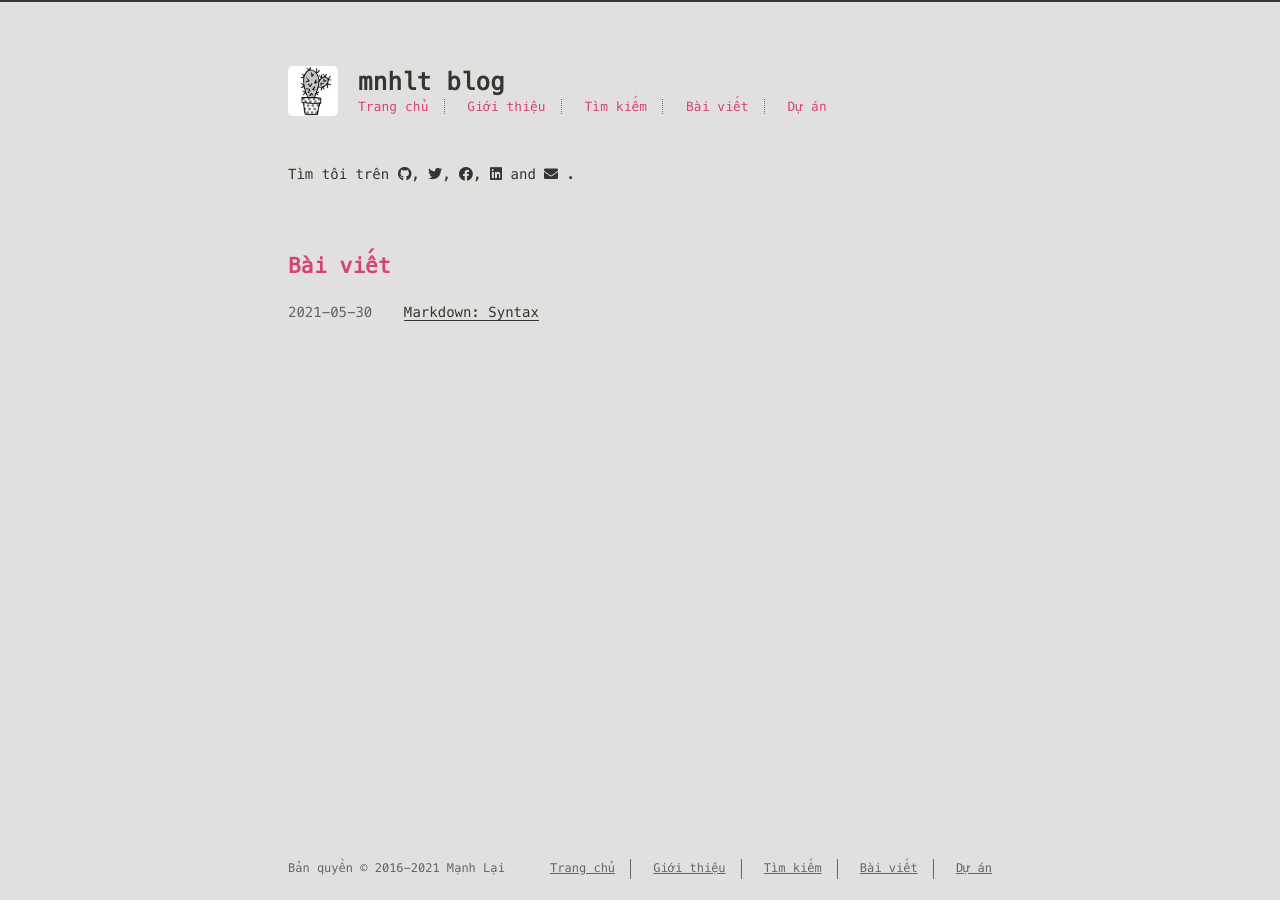
==== index.html @ e302d22c "Site updated: 2021-07-01 05:11:56" ====
<!DOCTYPE html>
<html lang=vi>
<head>
    <!-- so meta -->
    <meta charset="utf-8">
    <meta http-equiv="X-UA-Compatible" content="IE=edge">
    <meta name="HandheldFriendly" content="True">
    <meta name="viewport" content="width=device-width, initial-scale=1, maximum-scale=5" />
    <meta property="og:type" content="website">
<meta property="og:title" content="mnhlt blog">
<meta property="og:url" content="https://mnhlt.github.io/index.html">
<meta property="og:site_name" content="mnhlt blog">
<meta property="og:locale" content="vi_VN">
<meta property="article:author" content="Mạnh Lại">
<meta name="twitter:card" content="summary">
    
    
      
        
          <link rel="shortcut icon" href="/images/favicon.ico">
        
      
      
        
          <link rel="icon" type="image/png" href="/images/favicon-192x192.png" sizes="192x192">
        
      
      
        
          <link rel="apple-touch-icon" sizes="180x180" href="/images/apple-touch-icon.png">
        
      
    
    <!-- title -->
    <title>mnhlt blog</title>
    <!-- styles -->
    
<link rel="stylesheet" href="/css/style.css">

    <!-- persian styles -->
    
    <!-- rss -->
    
    
	<!-- mathjax -->
	
<meta name="generator" content="Hexo 5.4.0"></head>

<body class="max-width mx-auto px3 ltr">
    
    <div class="content index py4">
        
          <header id="header">
  <a href="/">
  
    
      <div id="logo" style="background-image: url(/images/logo.jpg);"></div>
    
  
    <div id="title">
      <h1>mnhlt blog</h1>
    </div>
  </a>
  <div id="nav">
    <ul>
      <li class="icon">
        <a href="#" aria-label="Menu"><i class="fas fa-bars fa-2x"></i></a>
      </li>
       
        <li><a href="/">Trang chủ</a></li>
       
        <li><a href="/about/">Giới thiệu</a></li>
       
        <li><a href="/search/">Tìm kiếm</a></li>
       
        <li><a href="/archives/">Bài viết</a></li>
       
        <li><a href="/projects_url">Dự án</a></li>
      
    </ul>
  </div>
</header>

        
        <section id="about">
  
  
    <p>
      Tìm tôi trên
      
      
      
        
          <a class="icon" target="_blank" rel="noopener" href="https://github.com/mnhlt" aria-label="github">
            <i class="fab fa-github"></i><!--
      ---></a><!--
    ---><!--
    --->, 
        
      
        
          <a class="icon" target="_blank" rel="noopener" href="/" aria-label="twitter">
            <i class="fab fa-twitter"></i><!--
      ---></a><!--
    ---><!--
    --->, 
        
      
        
          <a class="icon" target="_blank" rel="noopener" href="/" aria-label="facebook">
            <i class="fab fa-facebook"></i><!--
      ---></a><!--
    ---><!--
    --->, 
        
      
        
          <a class="icon" target="_blank" rel="noopener" href="https://www.linkedin.com/in/m%E1%BA%A1nh-l%E1%BA%A1i-830674aa/" aria-label="linkedin">
            <i class="fab fa-linkedin"></i><!--
      ---></a><!--
    ---><!--
    ---> and 
        
      
        
          <a class="icon" target="_blank" rel="noopener" href="mailto:name@email.com" aria-label="mail">
            <i class="fas fa-envelope"></i><!--
      ---></a>
        <!--
    --->.
        
      
    </p>
  
</section>

<section id="writing">
  <span class="h1"><a href="/archives/">Bài viết</a></span>
  
  <ul class="post-list">
    
    
      
    
    
      <li class="post-item">
        
    <div class="meta">
      
        
          <time datetime="2021-05-29T20:26:10.120Z" itemprop="datePublished">2021-05-30</time>
        
      
    </div>


        <span>
    
        <a class="" href="/2021/05/30/hello-world/">Markdown: Syntax</a>
    


</span>
      </li>
    
  </ul>
  
</section>



        
        <footer id="footer">
  <div class="footer-left">
    Bản quyền &copy;
    
    
    2016-2021
    Mạnh Lại
  </div>
  <div class="footer-right">
    <nav>
      <ul>
         
          <li><a href="/">Trang chủ</a></li>
         
          <li><a href="/about/">Giới thiệu</a></li>
         
          <li><a href="/search/">Tìm kiếm</a></li>
         
          <li><a href="/archives/">Bài viết</a></li>
         
          <li><a href="/projects_url">Dự án</a></li>
        
      </ul>
    </nav>
  </div>
</footer>

    </div>
    <!-- styles -->



  <link rel="preload" as="style" href="https://cdnjs.cloudflare.com/ajax/libs/font-awesome/5.15.2/css/all.min.css" crossorigin="anonymous" onload="this.onload=null;this.rel='stylesheet'"/>


    <!-- jquery -->
 
  <script src="https://cdnjs.cloudflare.com/ajax/libs/jquery/3.6.0/jquery.min.js" crossorigin="anonymous"></script> 




<!-- clipboard -->


<script src="/js/main.js"></script>

<!-- search -->

<!-- Google Analytics -->

    <script async src="https://www.googletagmanager.com/gtag/js?id=G-FHQWWKMY9T"></script>
    <script>
        window.dataLayer = window.dataLayer || [];
        function gtag(){dataLayer.push(arguments);}
        gtag('js', new Date());
        gtag('config', 'G-FHQWWKMY9T');
    </script>

<!-- Baidu Analytics -->

<!-- Cloudflare Analytics -->

<!-- Umami Analytics -->

<!-- Disqus Comments -->


</body>
</html>
---- css/style.css ----
.inline {
  display: inline;
}
.block {
  display: block;
}
.inline-block {
  display: inline-block;
}
.table {
  display: table;
}
.table-cell {
  display: table-cell;
}
.overflow-hidden {
  overflow: hidden;
}
.overflow-scroll {
  overflow: scroll;
}
.overflow-auto {
  overflow: auto;
}
.clearfix:before,
.clearfix:after {
  display: table;
  content: " ";
}
.clearfix:after {
  clear: both;
}
.left {
  float: left;
}
.right {
  float: right;
}
.fit {
  max-width: 100%;
}
.truncate {
  display: inline-block;
  overflow: hidden;
  text-overflow: ellipsis;
  white-space: nowrap;
}
.max-width-1 {
  max-width: 24rem;
}
.max-width-2 {
  max-width: 32rem;
}
.max-width-3 {
  max-width: 48rem;
}
.max-width-4 {
  max-width: 64rem;
}
.border-box {
  box-sizing: border-box;
}
.m0 {
  margin: 0;
}
.mt0 {
  margin-top: 0;
}
.mr0 {
  margin-right: 0;
}
.mb0 {
  margin-bottom: 0;
}
.ml0 {
  margin-left: 0;
}
.mx0 {
  margin-right: 0;
  margin-left: 0;
}
.my0 {
  margin-top: 0;
  margin-bottom: 0;
}
.m1 {
  margin: 0.5rem;
}
.mt1 {
  margin-top: 0.5rem;
}
.mr1 {
  margin-right: 0.5rem;
}
.mb1 {
  margin-bottom: 0.5rem;
}
.ml1 {
  margin-left: 0.5rem;
}
.mx1 {
  margin-right: 0.5rem;
  margin-left: 0.5rem;
}
.my1 {
  margin-top: 0.5rem;
  margin-bottom: 0.5rem;
}
.m2 {
  margin: 1rem;
}
.mt2 {
  margin-top: 1rem;
}
.mr2 {
  margin-right: 1rem;
}
.mb2 {
  margin-bottom: 1rem;
}
.ml2 {
  margin-left: 1rem;
}
.mx2 {
  margin-right: 1rem;
  margin-left: 1rem;
}
.my2 {
  margin-top: 1rem;
  margin-bottom: 1rem;
}
.m3 {
  margin: 2rem;
}
.mt3 {
  margin-top: 2rem;
}
.mr3 {
  margin-right: 2rem;
}
.mb3 {
  margin-bottom: 2rem;
}
.ml3 {
  margin-left: 2rem;
}
.mx3 {
  margin-right: 2rem;
  margin-left: 2rem;
}
.my3 {
  margin-top: 2rem;
  margin-bottom: 2rem;
}
.m4 {
  margin: 4rem;
}
.mt4 {
  margin-top: 4rem;
}
.mr4 {
  margin-right: 4rem;
}
.mb4 {
  margin-bottom: 4rem;
}
.ml4 {
  margin-left: 4rem;
}
.mx4 {
  margin-right: 4rem;
  margin-left: 4rem;
}
.my4 {
  margin-top: 4rem;
  margin-bottom: 4rem;
}
.mxn1 {
  margin-right: -0.5rem;
  margin-left: -0.5rem;
}
.mxn2 {
  margin-right: -1rem;
  margin-left: -1rem;
}
.mxn3 {
  margin-right: -2rem;
  margin-left: -2rem;
}
.mxn4 {
  margin-right: -4rem;
  margin-left: -4rem;
}
.ml-auto {
  margin-left: auto;
}
.mr-auto {
  margin-right: auto;
}
.mx-auto {
  margin-right: auto;
  margin-left: auto;
}
.p0 {
  padding: 0;
}
.pt0 {
  padding-top: 0;
}
.pr0 {
  padding-right: 0;
}
.pb0 {
  padding-bottom: 0;
}
.pl0 {
  padding-left: 0;
}
.px0 {
  padding-right: 0;
  padding-left: 0;
}
.py0 {
  padding-top: 0;
  padding-bottom: 0;
}
.p1 {
  padding: 0.5rem;
}
.pt1 {
  padding-top: 0.5rem;
}
.pr1 {
  padding-right: 0.5rem;
}
.pb1 {
  padding-bottom: 0.5rem;
}
.pl1 {
  padding-left: 0.5rem;
}
.py1 {
  padding-top: 0.5rem;
  padding-bottom: 0.5rem;
}
.px1 {
  padding-right: 0.5rem;
  padding-left: 0.5rem;
}
.p2 {
  padding: 1rem;
}
.pt2 {
  padding-top: 1rem;
}
.pr2 {
  padding-right: 1rem;
}
.pb2 {
  padding-bottom: 1rem;
}
.pl2 {
  padding-left: 1rem;
}
.py2 {
  padding-top: 1rem;
  padding-bottom: 1rem;
}
.px2 {
  padding-right: 1rem;
  padding-left: 1rem;
}
.p3 {
  padding: 2rem;
}
.pt3 {
  padding-top: 2rem;
}
.pr3 {
  padding-right: 2rem;
}
.pb3 {
  padding-bottom: 2rem;
}
.pl3 {
  padding-left: 2rem;
}
.py3 {
  padding-top: 2rem;
  padding-bottom: 2rem;
}
.px3 {
  padding-right: 2rem;
  padding-left: 2rem;
}
.p4 {
  padding: 4rem;
}
.pt4 {
  padding-top: 4rem;
}
.pr4 {
  padding-right: 4rem;
}
.pb4 {
  padding-bottom: 4rem;
}
.pl4 {
  padding-left: 4rem;
}
.py4 {
  padding-top: 4rem;
  padding-bottom: 4rem;
}
.px4 {
  padding-right: 4rem;
  padding-left: 4rem;
}
body h1,
body .h1 {
  display: block;
  margin-top: 3rem;
  margin-bottom: 1rem;
  color: #d44375;
  letter-spacing: 0.01em;
  font-weight: 700;
  font-style: normal;
  font-size: 1.5em;
  -moz-osx-font-smoothing: grayscale;
  -webkit-font-smoothing: antialiased;
}
body h2,
body .h2 {
  position: relative;
  display: block;
  margin-top: 2rem;
  margin-bottom: 0.5rem;
  color: #111;
  text-transform: none;
  letter-spacing: normal;
  font-weight: bold;
  font-size: 1rem;
}
body h3 {
  color: #111;
  text-decoration: underline;
  font-weight: bold;
  font-size: 0.9rem;
}
body h4,
body h5,
body h6 {
  display: inline;
  text-decoration: none;
  color: #666;
  font-weight: bold;
  font-size: 0.9rem;
}
body h3,
body h4,
body h5,
body h6 {
  margin-top: 0.9rem;
  margin-bottom: 0.5rem;
}
body hr {
  border: 0.5px dashed #666;
  opacity: 0.5;
  margin: 0;
  margin-top: 20px;
  margin-bottom: 20px;
}
body strong {
  font-weight: bold;
}
body em,
body cite {
  font-style: italic;
}
body sup,
body sub {
  position: relative;
  vertical-align: baseline;
  font-size: 0.75em;
  line-height: 0;
}
body sup {
  top: -0.5em;
}
body sub {
  bottom: -0.2em;
}
body small {
  font-size: 0.85em;
}
body acronym,
body abbr {
  border-bottom: 1px dotted;
}
body ul,
body ol,
body dl {
  line-height: 1.725;
}
body ul ul,
body ol ul,
body ul ol,
body ol ol {
  margin-top: 0;
  margin-bottom: 0;
}
body ol {
  list-style: decimal;
}
body dt {
  font-weight: bold;
}
body table {
  width: 100%;
  border-collapse: collapse;
  text-align: left;
  font-size: 12px;
  overflow: auto;
  display: block;
}
body th {
  padding: 8px;
  border-bottom: 1px dashed #666;
  color: #111;
  font-weight: bold;
  font-size: 13px;
}
body td {
  padding: 0 8px;
  border-bottom: none;
}
@font-face {
  font-style: normal;
  font-family: "Meslo LG";
  src: local("Meslo LG S"), url("../lib/meslo-LG/MesloLGS-Regular.ttf") format("truetype");
  font-display: swap;
}
*,
*:before,
*:after {
  box-sizing: border-box;
}
html {
  margin: 0;
  padding: 0;
  height: 100%;
  border-top: 2px solid #363533;
  -webkit-text-size-adjust: 100%;
  -ms-text-size-adjust: 100%;
}
body {
  margin: 0;
  height: 100%;
  background-color: #e2e0de;
  color: #363533;
  font-display: swap;
  font-weight: 400;
  font-size: 14px;
  font-family: "Menlo", "Meslo LG", monospace;
  line-height: 1.725;
  text-rendering: geometricPrecision;
  flex: 1;
  -moz-osx-font-smoothing: grayscale;
  -webkit-font-smoothing: antialiased;
}
.content {
  position: relative;
  display: flex;
  flex-direction: column;
  min-height: 100%;
  overflow-wrap: break-word;
}
.content p {
  hyphens: auto;
  -moz-hyphens: auto;
  -ms-hyphens: auto;
  -webkit-hyphens: auto;
}
.content code {
  hyphens: manual;
  -moz-hyphens: manual;
  -ms-hyphens: manual;
  -webkit-hyphens: manual;
}
.content a {
  color: #363533;
  text-decoration: none;
  background-image: linear-gradient(transparent, transparent 5px, #363533 5px, #363533);
  background-position: bottom;
  background-size: 100% 6px;
  background-repeat: repeat-x;
}
.content a:hover {
  background-image: linear-gradient(transparent, transparent 4px, #2bbc8a 4px, #2bbc8a);
}
.content a.icon {
  background: none;
}
.content a.icon:hover {
  color: #2bbc8a;
}
.content h1 a,
.content .h1 a,
.content h2 a,
.content h3 a,
.content h4 a,
.content h5 a,
.content h6 a {
  background: none;
  color: inherit;
  text-decoration: none;
}
.content h1 a:hover,
.content .h1 a:hover,
.content h2 a:hover,
.content h3 a:hover,
.content h4 a:hover,
.content h5 a:hover,
.content h6 a:hover {
  background-image: linear-gradient(transparent, transparent 6px, #2bbc8a 6px, #2bbc8a);
  background-position: bottom;
  background-size: 100% 6px;
  background-repeat: repeat-x;
}
.content h6 a {
  background: none;
  color: inherit;
  text-decoration: none;
}
.content h6 a:hover {
  background-image: linear-gradient(transparent, transparent 6px, #2bbc8a 6px, #2bbc8a);
  background-position: bottom;
  background-size: 100% 6px;
  background-repeat: repeat-x;
}
@media (min-width: 540px) {
  .image-wrap {
    flex-direction: row;
    margin-bottom: 2rem;
  }
  .image-wrap .image-block {
    flex: 1 0 35%;
    margin-right: 2rem;
  }
  .image-wrap p {
    flex: 1 0 65%;
  }
}
.max-width {
  max-width: 48rem;
}
@media (max-width: 480px) {
  .px3 {
    padding-right: 1rem;
    padding-left: 1rem;
  }
  .my4 {
    margin-top: 2rem;
    margin-bottom: 2rem;
  }
}
@media (min-width: 480px) {
  p {
    text-align: justify;
  }
}
#header {
  margin: 0 auto 2rem;
  width: 100%;
}
#header h1,
#header .h1 {
  margin-top: 0;
  margin-bottom: 0;
  color: #363533;
  letter-spacing: 0.01em;
  font-weight: 700;
  font-style: normal;
  font-size: 1.5rem;
  line-height: 2rem;
  -moz-osx-font-smoothing: grayscale;
  -webkit-font-smoothing: antialiased;
}
#header a {
  background: none;
  color: inherit;
  text-decoration: none;
}
#header #logo {
  display: inline-block;
  float: left;
  margin-right: 20px;
  width: 50px;
  height: 50px;
  border-radius: 5px;
  background-size: 50px 50px;
  background-repeat: no-repeat;
  filter: grayscale(100%);
  -webkit-filter: grayscale(100%);
}
#header #nav {
  color: #d44375;
  letter-spacing: 0.01em;
  font-weight: 200;
  font-style: normal;
  font-size: 0.8rem;
}
#header #nav ul {
  margin: 0;
  padding: 0;
  list-style-type: none;
  line-height: 15px;
}
#header #nav ul a {
  margin-right: 15px;
  color: #d44375;
}
#header #nav ul a:hover {
  background-image: linear-gradient(transparent, transparent 5px, #d44375 5px, #d44375);
  background-position: bottom;
  background-size: 100% 6px;
  background-repeat: repeat-x;
}
#header #nav ul li {
  display: inline-block;
  margin-right: 15px;
  border-right: 1px dotted;
  border-color: #d44375;
  vertical-align: middle;
}
#header #nav ul .icon {
  display: none;
}
#header #nav ul li:last-child {
  margin-right: 0;
  border-right: 0;
}
#header #nav ul li:last-child a {
  margin-right: 0;
}
#header:hover #logo {
  filter: none;
  -webkit-filter: none;
}
@media screen and (max-width: 480px) {
  #header #title {
    display: table;
    margin-right: 5rem;
    min-height: 50px;
  }
  #header #title h1 {
    display: table-cell;
    vertical-align: middle;
  }
  #header #nav ul a:hover {
    background: none;
  }
  #header #nav ul li {
    display: none;
    border-right: 0;
  }
  #header #nav ul li.icon {
    position: absolute;
    top: 77px;
    right: 1rem;
    display: inline-block;
  }
  #header #nav ul.responsive li {
    display: block;
  }
  #header #nav li:not(:first-child) {
    padding-top: 1rem;
    padding-left: 70px;
    font-size: 1rem;
  }
}
#header-post {
  position: fixed;
  top: 2rem;
  right: 0;
  display: inline-block;
  float: right;
  z-index: 100;
}
#header-post a {
  background: none;
  color: inherit;
  text-decoration: none;
}
#header-post a.icon {
  background: none;
}
#header-post a.icon:hover {
  color: #2bbc8a;
}
#header-post ol {
  list-style-type: none;
}
#header-post ul {
  display: inline-block;
  margin: 0;
  padding: 0;
  list-style-type: none;
}
#header-post ul li {
  display: inline-block;
  margin-right: 15px;
  vertical-align: middle;
}
#header-post ul li:last-child {
  margin-right: 0;
}
#header-post #menu-icon {
  float: right;
  margin-right: 2rem;
  margin-left: 15px;
}
#header-post #menu-icon:hover {
  color: #d44375;
}
#header-post #menu-icon-tablet {
  float: right;
  margin-right: 2rem;
  margin-left: 15px;
}
#header-post #menu-icon-tablet:hover {
  color: #d44375;
}
#header-post #top-icon-tablet {
  position: fixed;
  right: 2rem;
  bottom: 2rem;
  margin-right: 2rem;
  margin-left: 15px;
}
#header-post #top-icon-tablet:hover {
  color: #d44375;
}
#header-post .active {
  color: #d44375;
}
#header-post #menu {
  display: none;
  margin-right: 2rem;
}
#header-post #nav {
  color: #d44375;
  letter-spacing: 0.01em;
  font-weight: 200;
  font-style: normal;
  font-size: 0.8rem;
}
#header-post #nav ul {
  line-height: 15px;
}
#header-post #nav ul a {
  margin-right: 15px;
  color: #d44375;
}
#header-post #nav ul a:hover {
  background-image: linear-gradient(transparent, transparent 5px, #d44375 5px, #d44375);
  background-position: bottom;
  background-size: 100% 6px;
  background-repeat: repeat-x;
}
#header-post #nav ul li {
  border-right: 1px dotted #d44375;
}
#header-post #nav ul li:last-child {
  margin-right: 0;
  border-right: 0;
}
#header-post #nav ul li:last-child a {
  margin-right: 0;
}
#header-post #actions {
  float: right;
  margin-top: 2rem;
  margin-right: 2rem;
  width: 100%;
  text-align: right;
}
#header-post #actions ul {
  display: block;
}
#header-post #actions .info {
  display: block;
  font-style: italic;
}
#header-post #share {
  clear: both;
  padding-top: 1rem;
  padding-right: 2rem;
  text-align: right;
}
#header-post #share li {
  display: block;
  margin: 0;
}
#header-post #toc {
  float: right;
  clear: both;
  overflow: auto;
  margin-top: 1rem;
  padding-right: 2rem;
  max-width: 20em;
  max-height: calc(95vh - 7rem);
  text-align: right;
}
#header-post #toc a:hover {
  color: #2bbc8a;
}
#header-post #toc .toc-level-1 > .toc-link {
  display: none;
}
#header-post #toc .toc-level-2 {
  color: #363533;
  font-size: 0.8rem;
}
#header-post #toc .toc-level-2:before {
  color: #d44375;
  content: "#";
}
#header-post #toc .toc-level-3 {
  color: #666;
  font-size: 0.7rem;
}
#header-post #toc .toc-level-4 {
  color: #525252;
  font-size: 0.4rem;
}
#header-post #toc .toc-level-5 {
  display: none;
}
#header-post #toc .toc-level-6 {
  display: none;
}
#header-post #toc .toc-number {
  display: none;
}
@media screen and (max-width: 500px) {
  #header-post {
    display: none;
  }
}
@media screen and (max-width: 900px) {
  #header-post #menu-icon {
    display: none;
  }
  #header-post #actions {
    display: none;
  }
}
@media screen and (max-width: 1199px) {
  #header-post #toc {
    display: none;
  }
}
@media screen and (min-width: 900px) {
  #header-post #menu-icon-tablet {
    display: none !important;
  }
  #header-post #top-icon-tablet {
    display: none !important;
  }
}
@media screen and (min-width: 1199px) {
  #header-post #actions {
    width: auto;
  }
  #header-post #actions ul {
    display: inline-block;
    float: right;
  }
  #header-post #actions .info {
    display: inline;
    float: left;
    margin-right: 2rem;
    font-style: italic;
  }
}
@media print {
  #header-post {
    display: none;
  }
  #footer-post-container {
    display: none;
  }
}
#footer-post {
  position: fixed;
  right: 0;
  bottom: 0;
  left: 0;
  z-index: 5000000;
  width: 100%;
  border-top: 1px solid #666;
  background: #dedcd9;
  transition: opacity 0.2s;
}
#footer-post a {
  background: none;
  color: inherit;
  text-decoration: none;
}
#footer-post a.icon {
  background: none;
}
#footer-post a.icon:hover {
  color: #2bbc8a;
}
#footer-post #nav-footer {
  padding-right: 1rem;
  padding-left: 1rem;
  background: #cdcac6;
  text-align: center;
}
#footer-post #nav-footer a {
  color: #d44375;
  font-size: 1em;
}
#footer-post #nav-footer a:hover {
  background-image: linear-gradient(transparent, transparent 5px, #d44375 5px, #d44375);
  background-position: bottom;
  background-size: 100% 6px;
  background-repeat: repeat-x;
}
#footer-post #nav-footer ul {
  display: table;
  margin: 0;
  padding: 0;
  width: 100%;
  list-style-type: none;
}
#footer-post #nav-footer ul li {
  display: inline-table;
  padding: 10px;
  width: 20%;
  vertical-align: middle;
}
#footer-post #actions-footer {
  overflow: auto;
  margin-top: 1rem;
  margin-bottom: 1rem;
  padding-right: 1rem;
  padding-left: 1rem;
  width: 100%;
  text-align: center;
  white-space: nowrap;
}
#footer-post #actions-footer a {
  display: inline-block;
  padding-left: 1rem;
  color: #d44375;
}
#footer-post #share-footer {
  padding-right: 1rem;
  padding-left: 1rem;
  background: #cdcac6;
  text-align: center;
}
#footer-post #share-footer ul {
  display: table;
  margin: 0;
  padding: 0;
  width: 100%;
  list-style-type: none;
}
#footer-post #share-footer ul li {
  display: inline-table;
  padding: 10px;
  width: 20%;
  vertical-align: middle;
}
#footer-post #toc-footer {
  clear: both;
  padding-top: 1rem;
  padding-bottom: 1rem;
  background: #cdcac6;
  text-align: left;
}
#footer-post #toc-footer ol {
  margin: 0;
  padding-left: 20px;
  list-style-type: none;
}
#footer-post #toc-footer ol li {
  line-height: 30px;
}
#footer-post #toc-footer a:hover {
  color: #2bbc8a;
}
#footer-post #toc-footer .toc-level-1 > .toc-link {
  display: none;
}
#footer-post #toc-footer .toc-level-2 {
  color: #363533;
  font-size: 0.8rem;
}
#footer-post #toc-footer .toc-level-2:before {
  color: #d44375;
  content: "#";
}
#footer-post #toc-footer .toc-level-3 {
  color: #666;
  font-size: 0.7rem;
  line-height: 15px;
}
#footer-post #toc-footer .toc-level-4 {
  display: none;
}
#footer-post #toc-footer .toc-level-5 {
  display: none;
}
#footer-post #toc-footer .toc-level-6 {
  display: none;
}
#footer-post #toc-footer .toc-number {
  display: none;
}
@media screen and (min-width: 500px) {
  #footer-post-container {
    display: none;
  }
}
.post-list {
  padding: 0;
}
.post-list .post-item {
  margin-bottom: 1rem;
  margin-left: 0;
  list-style-type: none;
}
.post-list .post-item .meta {
  display: block;
  margin-right: 16px;
  min-width: 100px;
  color: #666;
  font-size: 14px;
}
@media (min-width: 480px) {
  .post-list .post-item {
    display: flex;
    margin-bottom: 5px;
  }
  .post-list .post-item .meta {
    text-align: left;
  }
}
.project-list {
  padding: 0;
  list-style: none;
}
.project-list .project-item {
  margin-bottom: 5px;
}
.project-list .project-item p {
  display: inline;
}
article header .posttitle {
  margin-top: 0;
  margin-bottom: 0;
  text-transform: none;
  font-size: 1.5em;
  line-height: 1.25;
}
article header .meta {
  margin-top: 0;
  margin-bottom: 1rem;
}
article header .meta * {
  color: #666;
  font-size: 0.85rem;
}
article header .author {
  text-transform: uppercase;
  letter-spacing: 0.01em;
  font-weight: 700;
}
article header .postdate {
  display: inline;
}
article .content h2:before {
  position: absolute;
  top: -4px;
  left: -1rem;
  color: #d44375;
  content: "#";
  font-weight: bold;
  font-size: 1.2rem;
}
article .content img,
article .content video {
  display: block;
  margin: auto;
  max-width: 100%;
  height: auto;
}
article .content .video-container {
  position: relative;
  overflow: hidden;
  padding-top: 56.25%;
  height: 0;
}
article .content .video-container iframe,
article .content .video-container object,
article .content .video-container embed {
  position: absolute;
  top: 0;
  left: 0;
  margin-top: 0;
  width: 100%;
  height: 100%;
}
article .content blockquote {
  margin: 1rem 10px;
  padding: 0.5em 10px;
  background: inherit;
  color: #ab2251;
  quotes: "\201C" "\201D" "\2018" "\2019";
  font-weight: bold;
}
article .content blockquote p {
  margin: 0;
}
article .content blockquote:before {
  margin-right: 0.25em;
  color: #ab2251;
  content: "\201C";
  vertical-align: -0.4em;
  font-size: 2em;
  line-height: 0.1em;
}
article .content blockquote footer {
  margin: line-height 0;
  color: #666;
  font-size: 12px;
}
article .content blockquote footer a {
  background-image: linear-gradient(transparent, transparent 5px, #666 5px, #666);
  color: #666;
}
article .content blockquote footer a:hover {
  background-image: linear-gradient(transparent, transparent 4px, #858585 4px, #858585);
  color: #858585;
}
article .content blockquote footer cite:before {
  padding: 0 0.5em;
  content: "—";
}
article .content .pullquote {
  margin: 0;
  width: 45%;
  text-align: left;
}
article .content .pullquote.left {
  margin-right: 1em;
  margin-left: 0.5em;
}
article .content .pullquote.right {
  margin-right: 0.5em;
  margin-left: 1em;
}
article .content .caption {
  position: relative;
  display: block;
  margin-top: 0.5em;
  color: #666;
  text-align: center;
  font-size: 0.9em;
}
.posttitle {
  text-transform: none;
  font-size: 1.5em;
  line-height: 1.25;
}
.article-tag .tag-link {
  background-image: linear-gradient(transparent, transparent 10px, #2bbc8a 10px, #2bbc8a);
  background-position: bottom;
  background-size: 100% 6px;
  background-repeat: repeat-x;
}
.article-tag .tag-link:before {
  content: "#";
}
.article-category .category-link {
  background-image: linear-gradient(transparent, transparent 10px, #2bbc8a 10px, #2bbc8a);
  background-position: bottom;
  background-size: 100% 6px;
  background-repeat: repeat-x;
}
@media (min-width: 480px) {
  .article-tag,
  .article-category {
    display: inline;
  }
  .article-tag:before,
  .article-category:before {
    content: "|";
  }
}
#archive .post-year {
  list-style-type: none;
}
#archive .post-list {
  padding: 0;
}
#archive .post-list .post-item {
  margin-bottom: 1rem;
  margin-left: 0;
  list-style-type: none;
}
#archive .post-list .post-item .meta {
  display: block;
  margin-right: 16px;
  min-width: 100px;
  color: #666;
  font-size: 14px;
}
@media (min-width: 480px) {
  #archive .post-list .post-item {
    display: flex;
    margin-bottom: 5px;
    margin-left: 1rem;
  }
  #archive .post-list .post-item .meta {
    text-align: left;
  }
}
.blog-post-comments {
  margin-top: 4rem;
}
#footer {
  position: absolute;
  bottom: 0;
  margin-bottom: 10px;
  width: 100%;
  color: #666;
  vertical-align: top;
  text-align: center;
  font-size: 12px;
}
#footer ul {
  margin: 0;
  padding: 0;
  list-style: none;
}
#footer li {
  display: inline-block;
  margin-right: 15px;
  border-right: 1px solid;
  border-color: #666;
  vertical-align: middle;
}
#footer li a {
  margin-right: 15px;
}
#footer li:last-child {
  margin-right: 0;
  border-right: 0;
}
#footer li:last-child a {
  margin-right: 0;
}
#footer a {
  color: #666;
  text-decoration: underline;
  background-image: none;
}
#footer a:hover {
  color: #858585;
}
#footer .footer-left {
  height: 20px;
  vertical-align: middle;
  line-height: 20px;
}
@media (min-width: 39rem) {
  #footer {
    display: flex;
    flex-flow: row wrap;
    justify-content: space-between;
    align-items: center;
    align-content: center;
    margin-bottom: 20px;
  }
  #footer .footer-left {
    align-self: flex-start;
    margin-right: 20px;
  }
  #footer .footer-right {
    align-self: flex-end;
  }
}
.pagination {
  display: inline-block;
  margin-top: 2rem;
  width: 100%;
  text-align: center;
}
.pagination .page-number {
  color: #363533;
  font-size: 0.8rem;
}
.pagination a {
  padding: 4px 6px;
  border-radius: 5px;
  background-image: none;
  color: #363533;
  text-decoration: none;
}
.pagination a:hover {
  background-image: none;
}
.pagination a:hover:not(.active) {
  color: #111;
}
.search-input {
  padding: 4px 7px;
  width: 100%;
  outline: none;
  border: solid 1px #666;
  border-radius: 5px;
  background-color: #e2e0de;
  color: #363533;
  font-size: 1.2rem;
  -webkit-border-radius: 5px;
  -moz-border-radius: 5px;
}
.search-input:focus {
  border: solid 1px #d44375;
}
#search-result ul.search-result-list {
  padding: 0;
  list-style-type: none;
}
#search-result li {
  margin: 2em auto;
}
#search-result a.search-result-title {
  background-image: none;
  color: #363533;
  text-transform: capitalize;
  font-weight: bold;
  line-height: 1.2;
}
#search-result p.search-result {
  overflow: hidden;
  margin: 0.4em auto;
  max-height: 13em;
  text-align: justify;
  font-size: 0.8em;
}
#search-result em.search-keyword {
  border-bottom: 1px dashed #2bbc8a;
  color: #2bbc8a;
  font-weight: bold;
}
.search-no-result {
  display: none;
  padding-bottom: 0.5em;
  color: #363533;
}
#tag-cloud .tag-cloud-title {
  color: #666;
}
#tag-cloud .tag-cloud-tags {
  clear: both;
  text-align: center;
}
#tag-cloud .tag-cloud-tags a {
  display: inline-block;
  margin: 10px;
}
.tooltipped {
  position: relative;
}
.tooltipped::after {
  position: absolute;
  z-index: 1000000;
  display: none;
  padding: 0.2em 0.5em;
  -webkit-font-smoothing: subpixel-antialiased;
  color: #e2e0de;
  font-display: swap;
  font-weight: 400;
  font-size: 11.200000000000001px;
  font-family: "Menlo", "Meslo LG", monospace;
  line-height: 1.725;
  text-rendering: geometricPrecision;
  text-align: center;
  word-wrap: break-word;
  white-space: pre;
  content: attr(aria-label);
  background: #363533;
  border-radius: 3px;
  opacity: 0;
}
.tooltipped::before {
  position: absolute;
  z-index: 1000001;
  display: none;
  width: 0;
  height: 0;
  color: #363533;
  pointer-events: none;
  content: '';
  border: 6px solid transparent;
  opacity: 0;
}
.tooltipped:hover::before,
.tooltipped:active::before,
.tooltipped:focus::before,
.tooltipped:hover::after,
.tooltipped:active::after,
.tooltipped:focus::after {
  display: inline-block;
  text-decoration: none;
  animation-name: tooltip-appear;
  animation-duration: 0.1s;
  animation-fill-mode: forwards;
  animation-timing-function: ease-in;
}
.tooltipped-s::after,
.tooltipped-sw::after {
  top: 100%;
  right: 50%;
  margin-top: 6px;
}
.tooltipped-s::before,
.tooltipped-sw::before {
  top: auto;
  right: 50%;
  bottom: -7px;
  margin-right: -6px;
  border-bottom-color: #363533;
}
.tooltipped-sw::after {
  margin-right: -16px;
}
.tooltipped-s::after {
  transform: translateX(50%);
}
@-moz-keyframes tooltip-appear {
  from {
    opacity: 0;
  }
  to {
    opacity: 1;
  }
}
@-webkit-keyframes tooltip-appear {
  from {
    opacity: 0;
  }
  to {
    opacity: 1;
  }
}
@-o-keyframes tooltip-appear {
  from {
    opacity: 0;
  }
  to {
    opacity: 1;
  }
}
@keyframes tooltip-appear {
  from {
    opacity: 0;
  }
  to {
    opacity: 1;
  }
}
#categories .category-list-title {
  color: #666;
}
#categories .category-list .category-list-item .category-list-count {
  color: #666;
}
#categories .category-list .category-list-item .category-list-count:before {
  content: " (";
}
#categories .category-list .category-list-item .category-list-count:after {
  content: ")";
}
.highlight {
  color: #333;
  background: #f8f8f8;
}
.highlight .code .comment,
.highlight .code .quote {
  color: #998;
  font-style: italic;
}
.highlight .code .keyword,
.highlight .code .selector-tag,
.highlight .code .subst {
  color: #333;
  font-weight: bold;
}
.highlight .code .number,
.highlight .code .literal,
.highlight .code .variable,
.highlight .code .template-variable,
.highlight .code .tag .attr {
  color: #008080;
}
.highlight .code .string,
.highlight .code .doctag {
  color: #d14;
}
.highlight .code .title,
.highlight .code .section,
.highlight .code .selector-id {
  color: #900;
  font-weight: bold;
}
.highlight .code .subst {
  font-weight: normal;
}
.highlight .code .type,
.highlight .code .class .title {
  color: #458;
  font-weight: bold;
}
.highlight .code .tag,
.highlight .code .name,
.highlight .code .attribute {
  color: #000080;
  font-weight: normal;
}
.highlight .code .regexp,
.highlight .code .link {
  color: #009926;
}
.highlight .code .symbol,
.highlight .code .bullet {
  color: #990073;
}
.highlight .code .built_in,
.highlight .code .builtin-name {
  color: #0086b3;
}
.highlight .code .meta {
  color: #999;
  font-weight: bold;
}
.highlight .code .deletion {
  background: #fdd;
}
.highlight .code .addition {
  background: #dfd;
}
.highlight .code .emphasis {
  font-style: italic;
}
.highlight .code .strong {
  font-weight: bold;
}
pre {
  overflow-x: auto;
  padding: 10px 15px;
  padding-bottom: 0;
  border: 1px dotted #666;
  border-radius: 4px;
  font-size: 13px;
  font-family: "Menlo", "Meslo LG", monospace;
  line-height: 22px;
  -webkit-border-radius: 4px;
}
pre code {
  display: block;
  padding: 0;
  border: none;
}
code {
  padding: 0 5px;
  border: 1px dotted #666;
  border-radius: 2px;
  -webkit-border-radius: 2px;
}
.highlight {
  overflow-x: auto;
  margin: 1rem 0;
  padding: 10px 15px;
  border-radius: 4px;
  background: #dedcd9;
  font-family: "Menlo", "Meslo LG", monospace;
  -webkit-border-radius: 4px;
}
.highlight figcaption {
  margin: -5px 0 5px;
  color: #757575;
  font-size: 0.9em;
  transform: scale(1);
}
.highlight figcaption a {
  float: right;
  color: #757575;
  font-style: italic;
  font-size: 0.8em;
  background-image: linear-gradient(transparent, transparent 10px, #2bbc8a 10px, #2bbc8a);
  background-position: bottom;
  background-size: 100% 6px;
  background-repeat: repeat-x;
}
.highlight figcaption a:hover {
  color: #919191;
}
.highlight figcaption:before,
.highlight figcaption content: "" {
  display: table;
}
.highlight figcaption:after {
  clear: both;
}
.highlight:hover .btn-copy {
  opacity: 1;
}
.highlight .btn-copy {
  font-size: 1.2rem;
  position: absolute;
  right: 20px;
  opacity: 0;
  transition: opacity 0.2s ease-in;
}
.highlight .btn-copy:hover {
  color: #d44375;
}
.highlight pre {
  margin: 0;
  padding: 0;
  border: none;
  background: none;
}
.highlight table {
  width: auto;
}
.highlight td.gutter {
  text-align: right;
  opacity: 0.2;
}
.highlight .line {
  height: 22px;
}
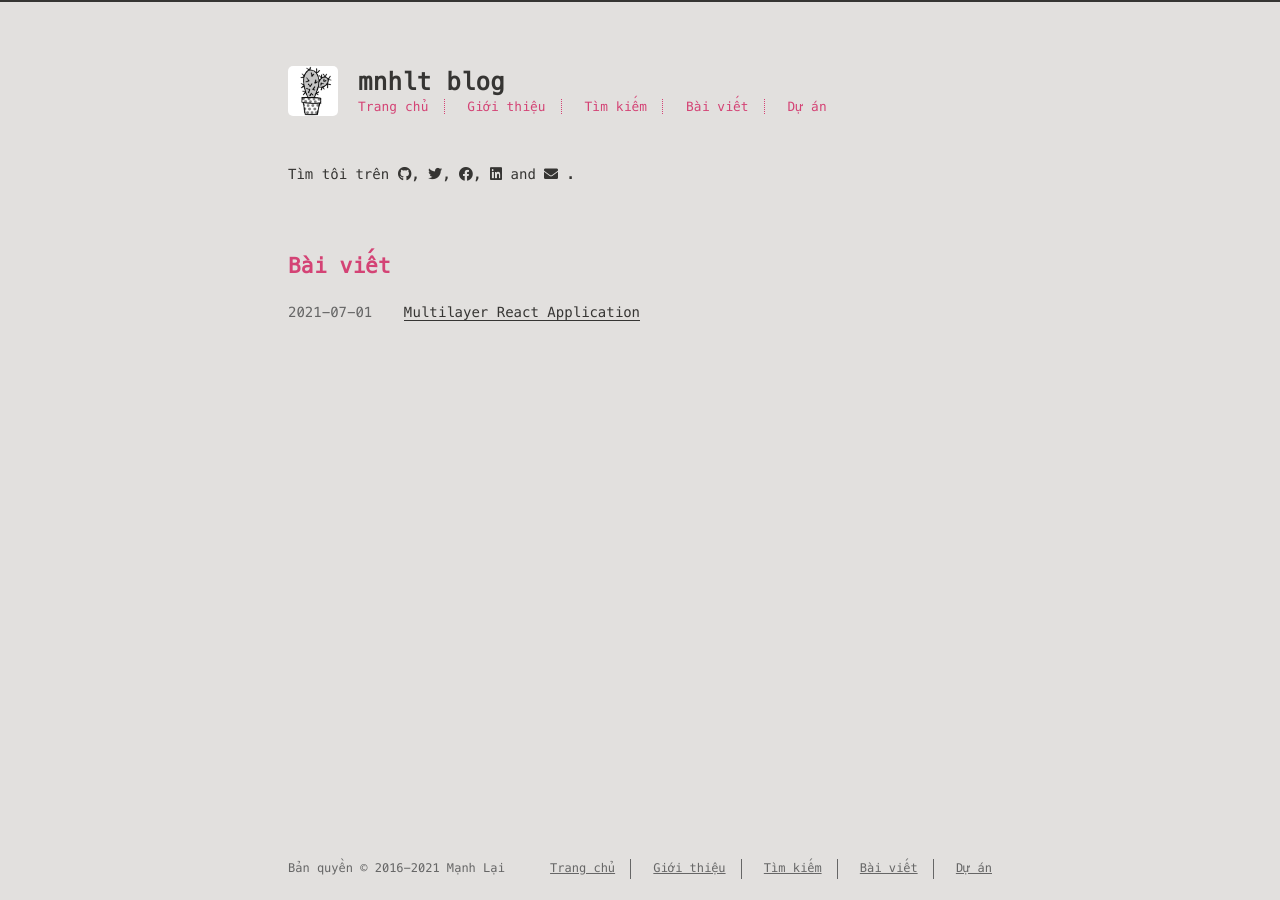
==== commit e9a9a5ae: "Site updated: 2021-07-01 05:42:44" ====
--- a/index.html
+++ b/index.html
@@ -148,7 +148,7 @@
     <div class="meta">
       
         
-          <time datetime="2021-05-29T20:26:10.120Z" itemprop="datePublished">2021-05-30</time>
+          <time datetime="2021-06-30T21:51:00.000Z" itemprop="datePublished">2021-07-01</time>
         
       
     </div>
@@ -156,7 +156,7 @@
 
         <span>
     
-        <a class="" href="/2021/05/30/hello-world/">Markdown: Syntax</a>
+        <a class="" href="/2021/07/01/Multilayer-React-Application/">Multilayer React Application</a>
     
 
 
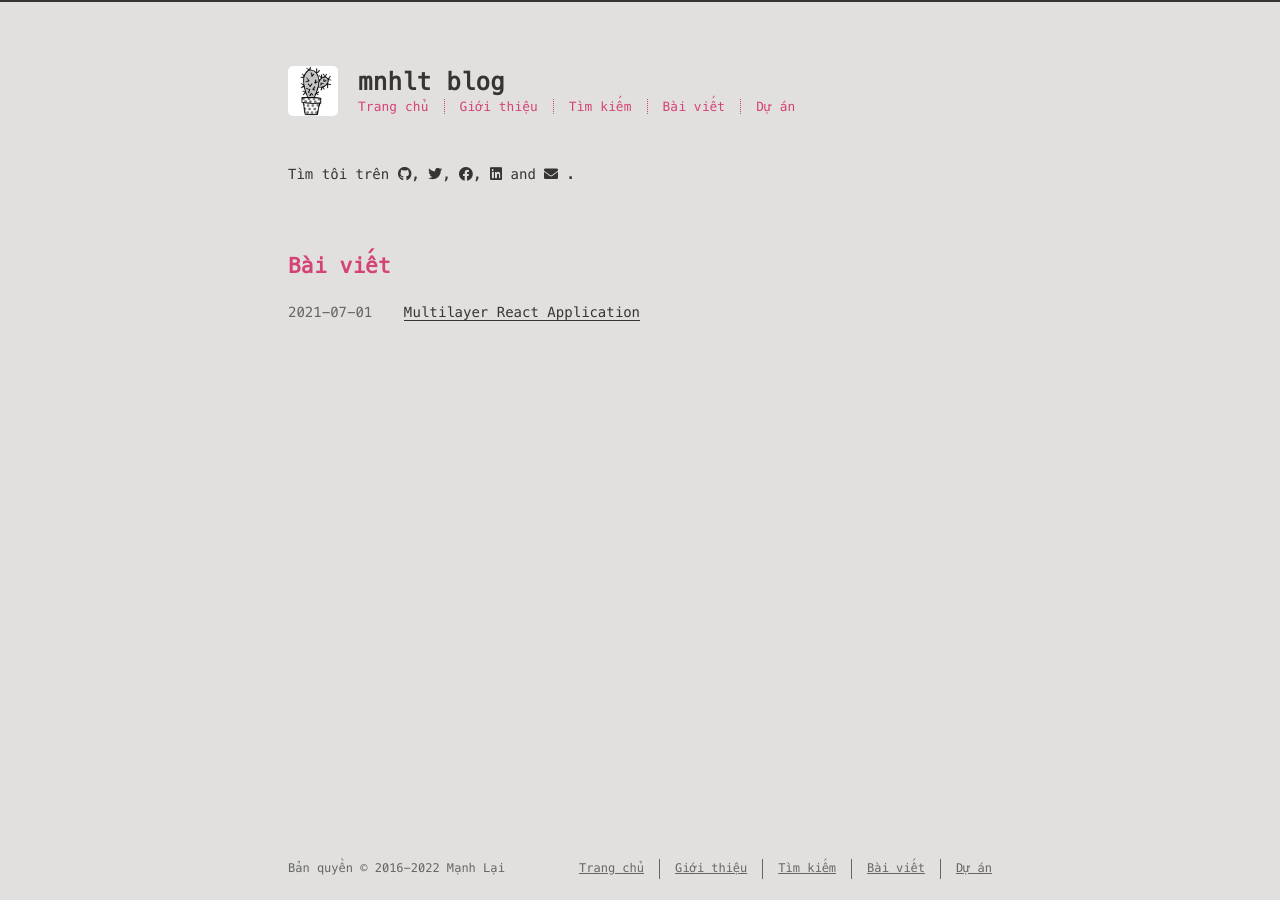
==== commit 60c2a47f: "Site updated: 2022-09-10 02:50:27" ====
--- a/index.html
+++ b/index.html
@@ -44,7 +44,7 @@
     
 	<!-- mathjax -->
 	
-<meta name="generator" content="Hexo 5.4.0"></head>
+<meta name="generator" content="Hexo 6.2.0"></head>
 
 <body class="max-width mx-auto px3 ltr">
     
@@ -66,17 +66,17 @@
       <li class="icon">
         <a href="#" aria-label="Menu"><i class="fas fa-bars fa-2x"></i></a>
       </li>
-       
-        <li><a href="/">Trang chủ</a></li>
-       
-        <li><a href="/about/">Giới thiệu</a></li>
-       
-        <li><a href="/search/">Tìm kiếm</a></li>
-       
-        <li><a href="/archives/">Bài viết</a></li>
-       
-        <li><a href="/projects_url">Dự án</a></li>
-      
+      <!--
+     --><li><a href="/">Trang chủ</a></li><!--
+   --><!--
+     --><li><a href="/about/me">Giới thiệu</a></li><!--
+   --><!--
+     --><li><a href="/search/">Tìm kiếm</a></li><!--
+   --><!--
+     --><li><a href="/archives/">Bài viết</a></li><!--
+   --><!--
+     --><li><a href="/projects_url">Dự án</a></li><!--
+   -->
     </ul>
   </div>
 </header>
@@ -175,23 +175,23 @@
     Bản quyền &copy;
     
     
-    2016-2021
+    2016-2022
     Mạnh Lại
   </div>
   <div class="footer-right">
     <nav>
       <ul>
-         
-          <li><a href="/">Trang chủ</a></li>
-         
-          <li><a href="/about/">Giới thiệu</a></li>
-         
-          <li><a href="/search/">Tìm kiếm</a></li>
-         
-          <li><a href="/archives/">Bài viết</a></li>
-         
-          <li><a href="/projects_url">Dự án</a></li>
-        
+        <!--
+       --><li><a href="/">Trang chủ</a></li><!--
+     --><!--
+       --><li><a href="/about/me">Giới thiệu</a></li><!--
+     --><!--
+       --><li><a href="/search/">Tìm kiếm</a></li><!--
+     --><!--
+       --><li><a href="/archives/">Bài viết</a></li><!--
+     --><!--
+       --><li><a href="/projects_url">Dự án</a></li><!--
+     -->
       </ul>
     </nav>
   </div>
@@ -237,6 +237,7 @@
 
 <!-- Disqus Comments -->
 
+<!-- utterances Comments -->
 
 </body>
 </html>
--- a/css/style.css
+++ b/css/style.css
@@ -438,12 +438,34 @@
   font-style: normal;
   font-family: "Meslo LG";
   src: local("Meslo LG S"), url("../lib/meslo-LG/MesloLGS-Regular.ttf") format("truetype");
-  font-display: swap;
 }
 *,
 *:before,
 *:after {
   box-sizing: border-box;
+}
+/* Scroll bar */
+/* For Firefox */
+* {
+  scrollbar-color: #999 transparent;
+}
+/* For Chrome, Edge, and Safari */
+*::-webkit-scrollbar {
+  width: 8px;
+  height: 6px;
+}
+*::-webkit-scrollbar-track {
+  background: transparent;
+}
+*::-webkit-scrollbar-thumb {
+  background-color: #999;
+  border-radius: 6px;
+}
+*::-webkit-scrollbar-thumb:hover {
+  background-color: #7a7a7a;
+}
+*::-webkit-scrollbar-thumb:active {
+  background-color: #6b6b6b;
 }
 html {
   margin: 0;
